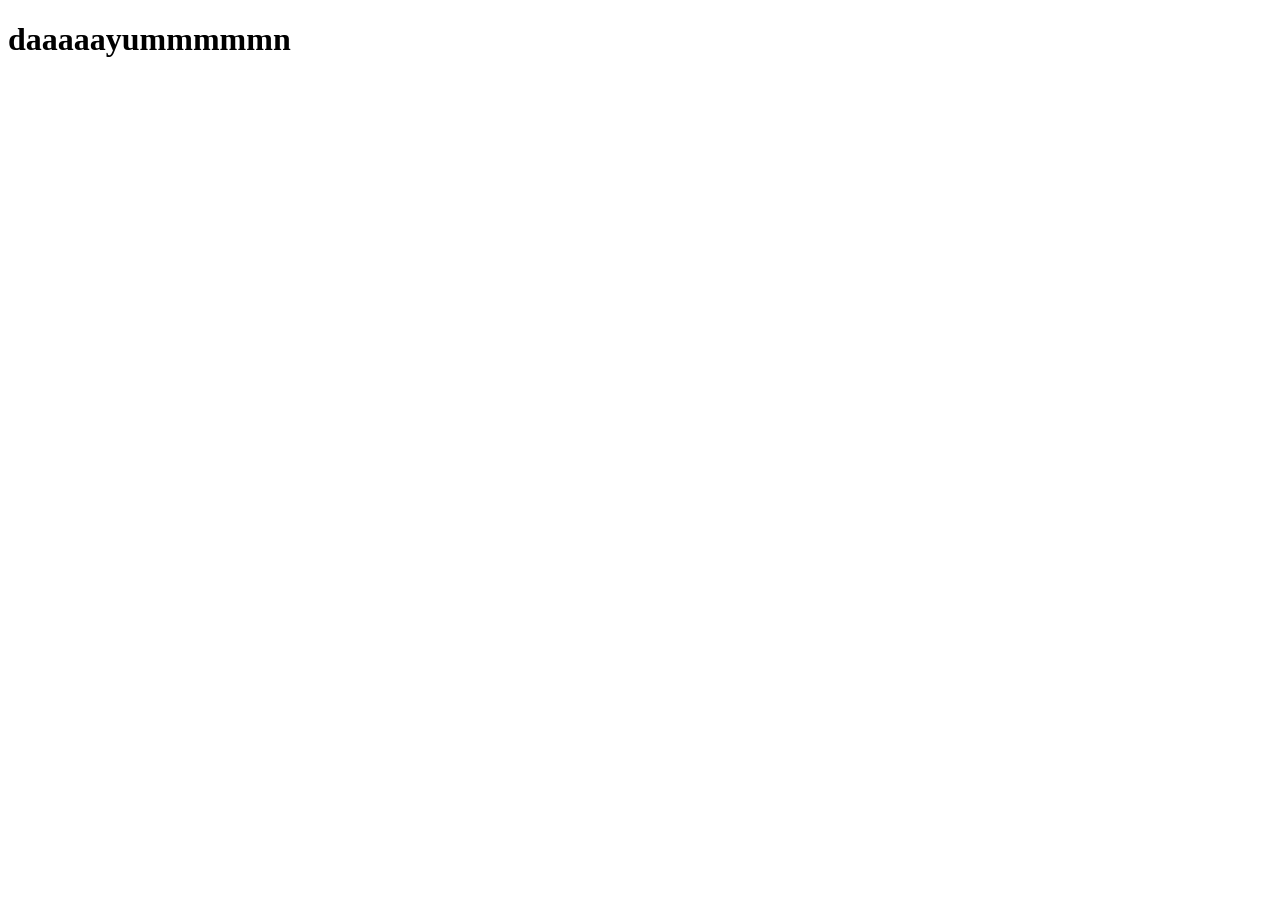
==== index.html @ 24e141ae "updated index" ====
<!DOCTYPE html>
<html lang="en">
  <head>
    <meta charset="UTF-8" />
    <meta name="viewport" content="width=device-width, initial-scale=1.0" />
    <title>HO IS YOU MAGIC</title>
  </head>
  <body>
    <h1>daaaaayummmmmn</h1>
  </body>
</html>
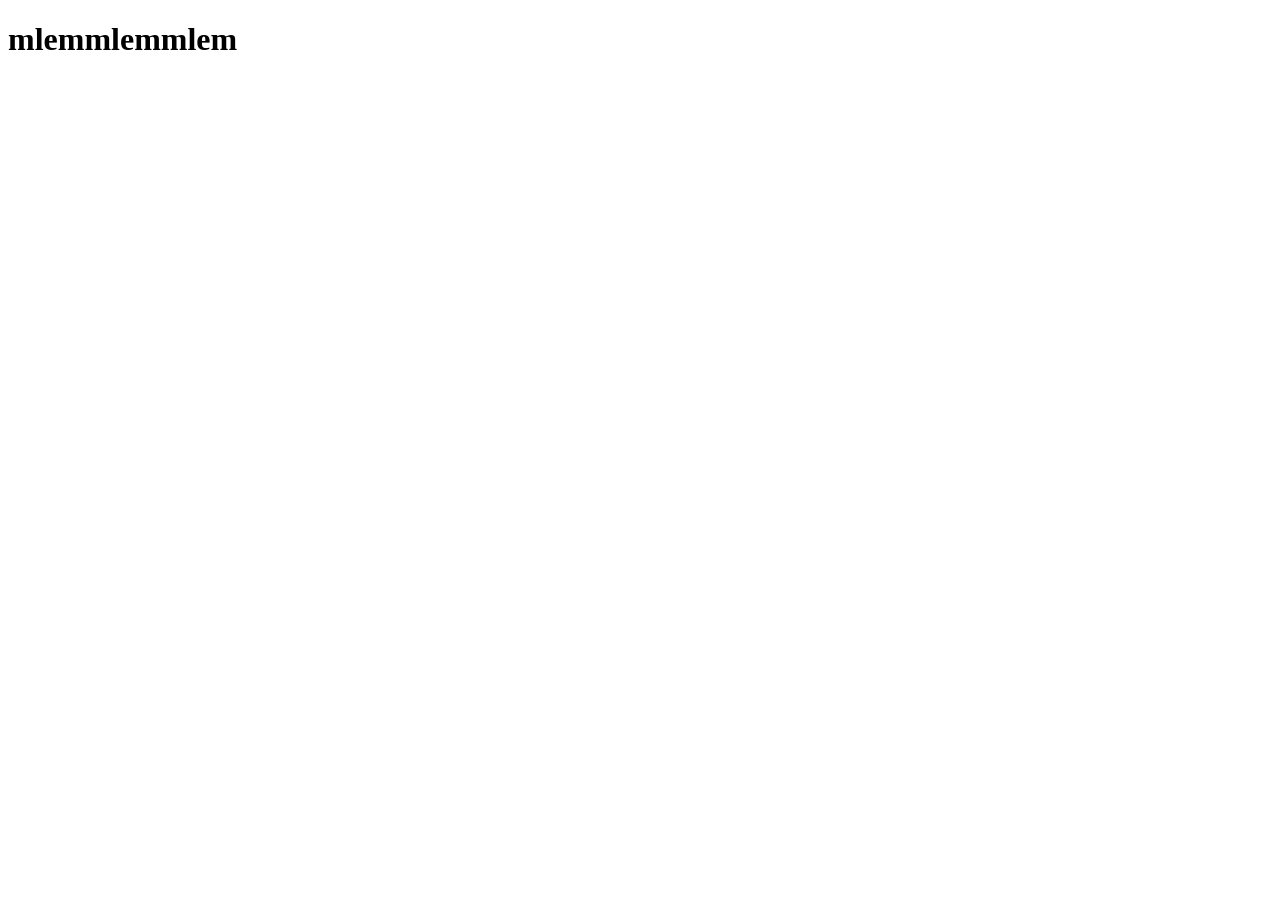
==== commit 757bd58d: "Update index.html" ====
--- a/index.html
+++ b/index.html
@@ -6,6 +6,6 @@
     <title>HO IS YOU MAGIC</title>
   </head>
   <body>
-    <h1>daaaaayummmmmn</h1>
+    <h1>mlemmlemmlem</h1>
   </body>
 </html>
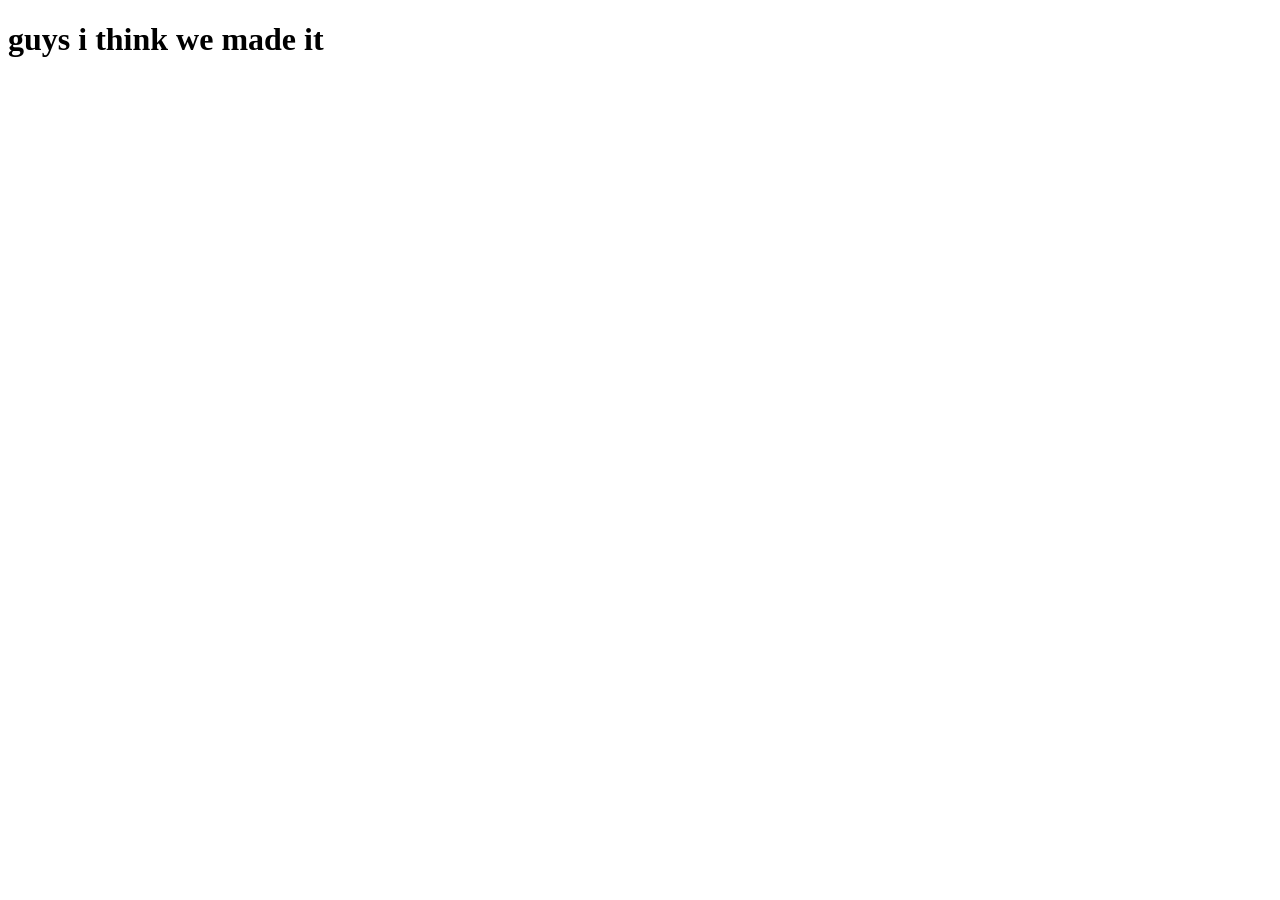
==== commit ac15d322: "Update index.html" ====
--- a/index.html
+++ b/index.html
@@ -6,6 +6,6 @@
     <title>HO IS YOU MAGIC</title>
   </head>
   <body>
-    <h1>mlemmlemmlem</h1>
+    <h1>guys i think we made it</h1>
   </body>
 </html>
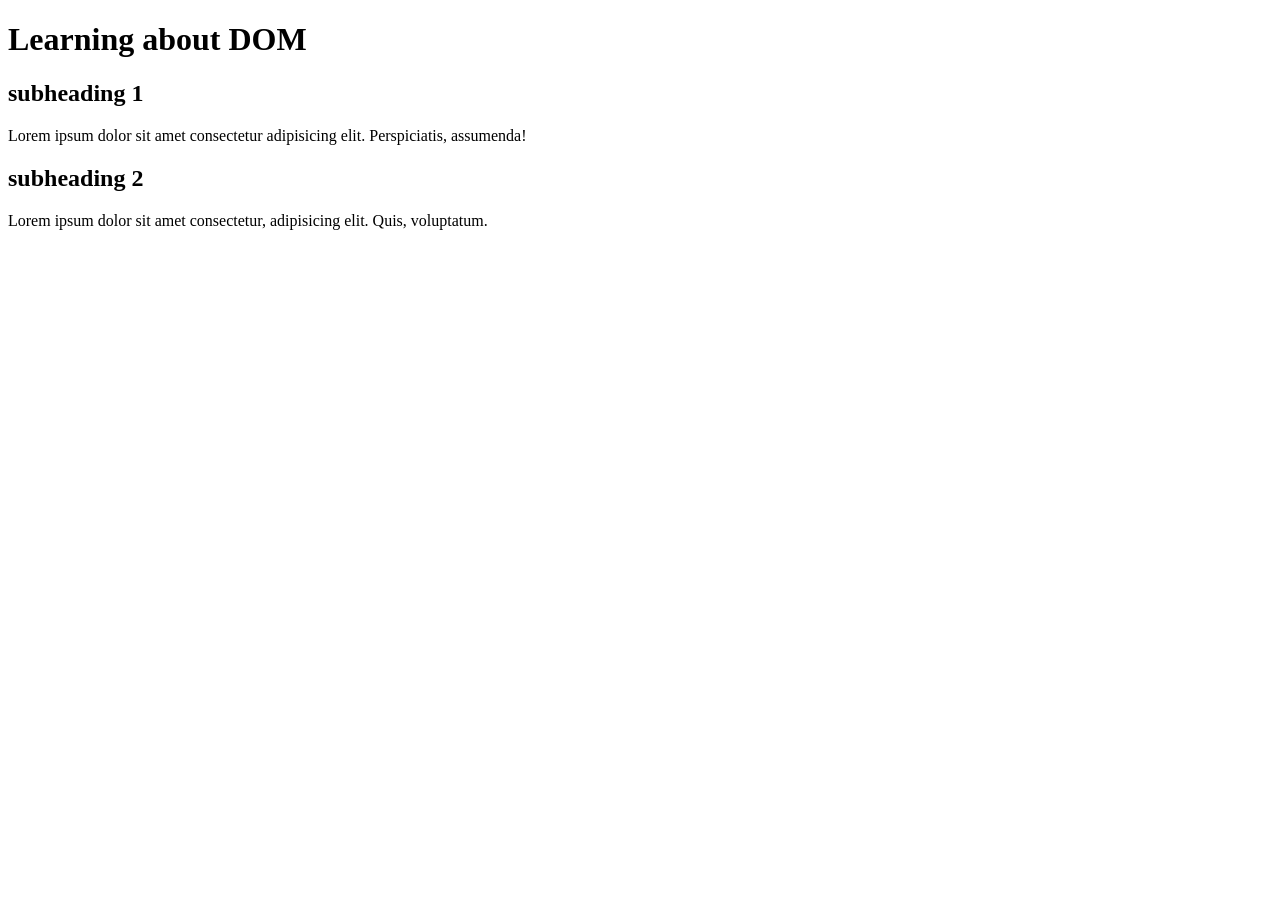
==== commit 9692a44f: "practice" ====
--- a/index.html
+++ b/index.html
@@ -4,8 +4,19 @@
     <meta charset="UTF-8" />
     <meta name="viewport" content="width=device-width, initial-scale=1.0" />
     <title>HO IS YOU MAGIC</title>
+    <script src="script.js" defer></script>
   </head>
   <body>
-    <h1>guys i think we made it</h1>
+    <h1>Learning about DOM</h1>
+    <h2 id="first-subheading">subheading 1</h2>
+    <p class="blue-color">
+      Lorem ipsum dolor sit amet consectetur adipisicing elit. Perspiciatis,
+      assumenda!
+    </p>
+    <h2 id="second-subheading">subheading 2</h2>
+    <p>
+      Lorem ipsum dolor sit amet consectetur, adipisicing elit. Quis,
+      voluptatum.
+    </p>
   </body>
 </html>
